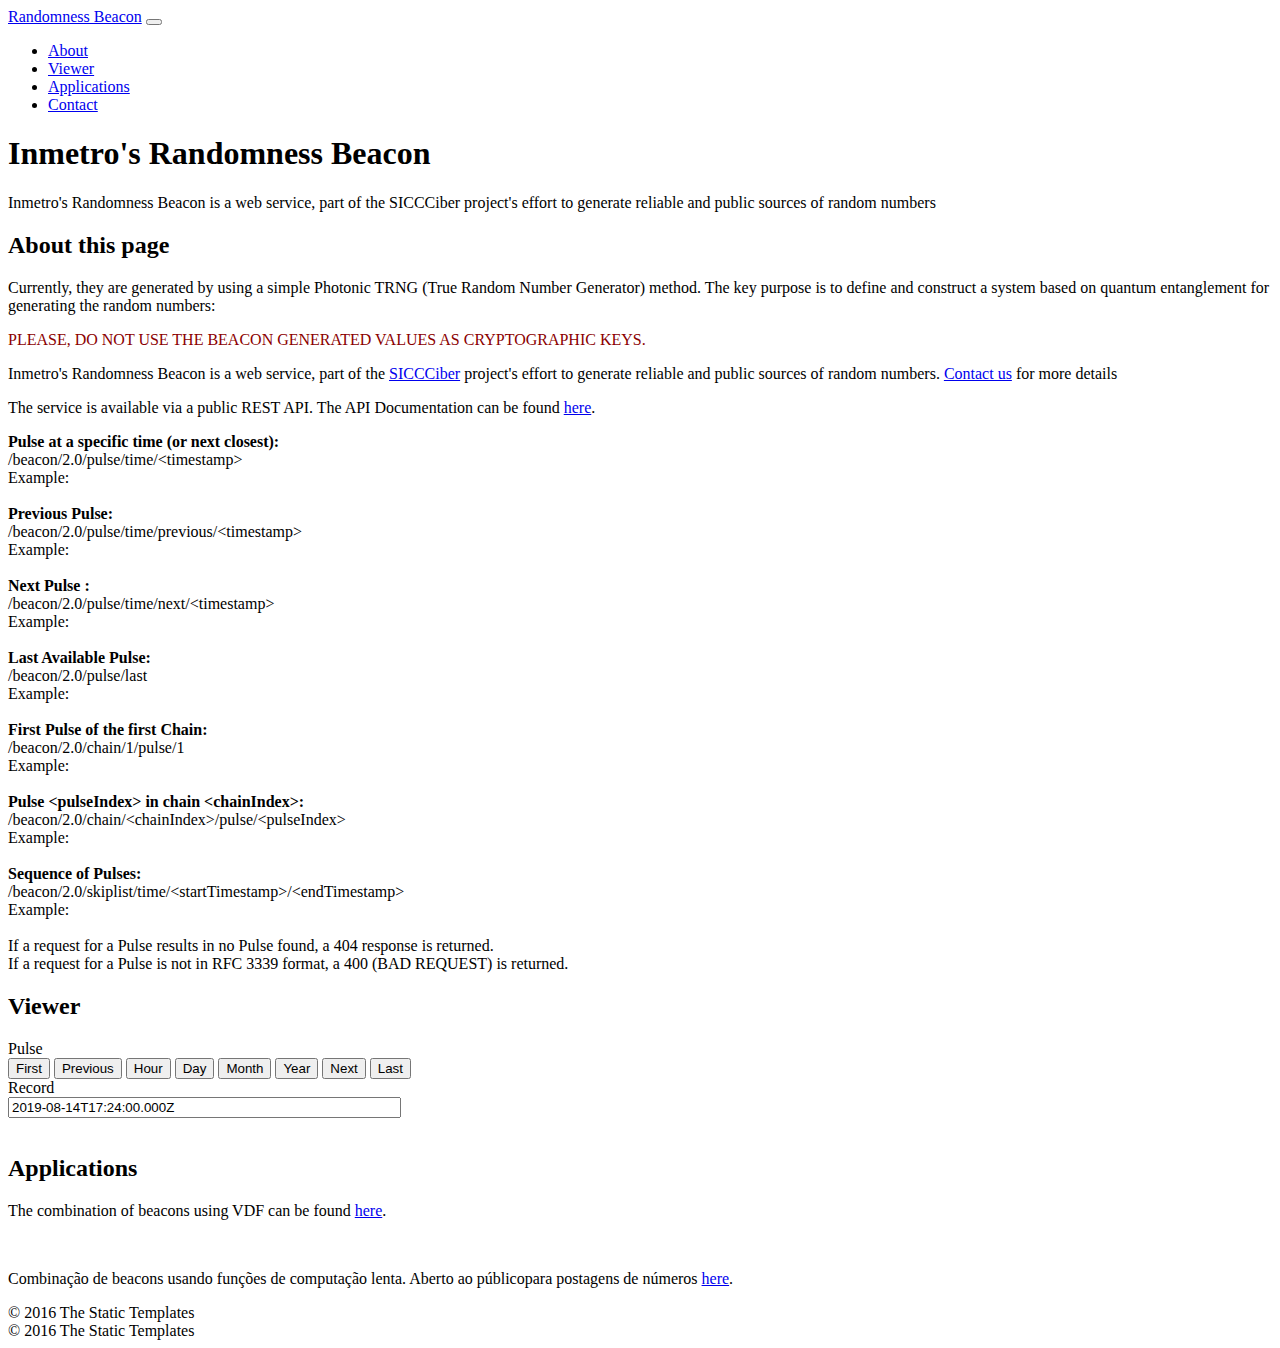
==== src/main/resources/templates/home/index.html @ 8b5cf1c9 "Output value" ====
<!DOCTYPE html>
<html lang="en" xmlns="http://www.w3.org/1999/xhtml"
      xmlns:th="http://www.thymeleaf.org">

<head>

  <meta charset="utf-8">
  <meta name="viewport" content="width=device-width, initial-scale=1, shrink-to-fit=no">
  <meta name="description" content="">
  <meta name="author" content="">

  <title>Brazilian Beacon</title>

  <!-- Bootstrap core CSS -->
  <link th:href="@{vendor/bootstrap/css/bootstrap.min.css}" rel="stylesheet">

  <!-- Custom styles for this template -->
  <link th:href="@{css/scrolling-nav.css}" rel="stylesheet">

  <!-- datetimepicker  -->
  <link th:href="@{vendor/bootstrap/css/bootstrap-datetimepicker.min.css}" rel="stylesheet">
  <link th:href="@{css/beacon.css}" rel="stylesheet">


</head>

<body id="page-top">

  <!-- Navigation -->
  <nav class="navbar navbar-expand-lg navbar-dark bg-dark fixed-top" id="mainNav">
    <div class="container">
      <a class="navbar-brand js-scroll-trigger" href="#page-top">Randomness Beacon</a>
      <button class="navbar-toggler" type="button" data-toggle="collapse" data-target="#navbarResponsive" aria-controls="navbarResponsive" aria-expanded="false" aria-label="Toggle navigation">
        <span class="navbar-toggler-icon"></span>
      </button>
      <div class="collapse navbar-collapse" id="navbarResponsive">
        <ul class="navbar-nav ml-auto">
          <li class="nav-item">
            <a class="nav-link js-scroll-trigger" href="#about">About</a>
          </li>
          <li class="nav-item">
            <a class="nav-link js-scroll-trigger" href="#services">Viewer</a>
          </li>
          <li class="nav-item">
            <a class="nav-link js-scroll-trigger" href="#applications">Applications</a>
          </li>
          <li class="nav-item">
            <a class="nav-link js-scroll-trigger" href="#contact">Contact</a>
          </li>
        </ul>
      </div>
    </div>
  </nav>

  <header class="bg-primary text-white">
    <div class="container text-center">
      <h1>Inmetro's Randomness Beacon</h1>
<!--      <p class="lead">A landing page template freshly redesigned for Bootstrap 4</p>-->
      <p class="lead">Inmetro's Randomness Beacon is a web service, part of the  SICCCiber project's effort to generate reliable and public sources of random numbers</p>

<!--      Please note, this is the first beta release. More details about this project is available at <a href="https://siccciber.com.br/">SICCCiber</a> or by contacting the <a href="mailto:lainf@inmetro.gov.br">Inmetro Technology Lab</a>.-->
    </div>
  </header>

  <section id="about">
    <div class="container">
      <div class="row">
        <div class="col-lg-12 mx-auto">
          <h2>About this page</h2>
          <p class="lead">Currently, they are generated by using a simple Photonic TRNG (True Random Number Generator) method. The key purpose is to define and construct a system based on quantum entanglement for generating the random numbers:</p>

          <p style="color: darkred" align="device">PLEASE, DO NOT USE THE BEACON GENERATED VALUES AS CRYPTOGRAPHIC KEYS.</p>

          <p>Inmetro's Randomness Beacon is a web service, part of the <a href="https://siccciber.com.br/">SICCCiber</a> project's effort to generate reliable and public sources of random numbers.  <a href="#contact">Contact us</a> for more details</p>
          <p>The service is available via a public REST API.  The API Documentation can be found <a href="/docs/index.html">here</a>.</p>
<!--          <ul>-->
<!--            <li>Clickable nav links that smooth scroll to page sections</li>-->
<!--            <li>Responsive behavior when clicking nav links perfect for a one page website</li>-->
<!--            <li>Bootstrap's scrollspy feature which highlights which section of the page you're on in the navbar</li>-->
<!--            <li>Minimal custom CSS so you are free to explore your own unique design options</li>-->
<!--          </ul>-->

          <p>
          <strong>Pulse at a specific time (or next closest):</strong> <br>
          <span th:text="${uri}"></span>/beacon/2.0/pulse/time/&lt;timestamp&gt; <br>

          <span th:if="${timestampPrevious!=null}">
          Example: <a style="word-break: break-word" th:href="@{/beacon/2.0/pulse/time/} + ${timestampPrevious}" th:text="|${uri}/beacon/2.0/pulse/time/${timestampPrevious}|"></a>
          </span>

          <br><br>

          <strong>Previous Pulse: </strong> <br>
          <span th:text="${uri}"></span>/beacon/2.0/pulse/time/previous/&lt;timestamp&gt; <br>
          <span th:if="${timestampPrevious!=null}">
          Example: <a style="word-break: break-word" th:href="@{/beacon/2.0/pulse/time/previous/} + ${timestampPrevious}" th:text="|${uri}/beacon/2.0/pulse/time/previous/${timestampPrevious}|"></a>
          </span>

          <br><br>

          <strong>Next Pulse :</strong><br>
          <span th:text="${uri}"></span>/beacon/2.0/pulse/time/next/&lt;timestamp&gt; <br>
          <span th:if="${timestampPrevious!=null}">
          Example: <a style="word-break: break-word" th:href="@{/beacon/2.0/pulse/time/next/} + ${timestampPrevious}" th:text="|${uri}/beacon/2.0/pulse/time/next/${timestampPrevious}|"></a>
          </span>

          <br><br>

          <strong>Last Available Pulse:</strong><br>
          <span th:text="${uri}"></span>/beacon/2.0/pulse/last <br>
<!--          <span th:text="${uri}"></span>/beacon/2.0/chain/last/pulse/last <br>-->
          <span th:if="${timestampPrevious!=null}">
          Example: <a style="word-break: break-word" th:href="@{/beacon/2.0/pulse/last}" th:text="|${uri}/beacon/2.0/pulse/last|"></a>
          </span>

          <br><br>

          <strong>First Pulse of the first Chain:</strong><br>
          <span th:text="${uri}"></span>/beacon/2.0/chain/1/pulse/1<br>
          <span th:if="${timestampPrevious!=null}">
          Example: <a style="word-break: break-word" th:href="@{/beacon/2.0/chain/1/pulse/1}" th:text="|${uri}//beacon/2.0/chain/1/pulse/1|"></a>
          </span>

          <br><br>

          <strong>Pulse &lt;pulseIndex&gt; in chain &lt;chainIndex&gt;:</strong> <br>
          <span th:text="${uri}"></span>/beacon/2.0/chain/&lt;chainIndex&gt;/pulse/&lt;pulseIndex&gt; <br>
          <span th:if="${timestampPrevious!=null}">
          Example: <a style="word-break: break-word" th:href="@{/beacon/2.0/chain/1/pulse/} + ${pulseIndexPrevious}" th:text="|${uri}//beacon/2.0/chain/1/pulse/${pulseIndexPrevious}|"></a>
          </span>

         <br><br>

         <strong>Sequence of Pulses: </strong><br>
         <span th:text="${uri}"></span>/beacon/2.0/skiplist/time/&lt;startTimestamp&gt;/&lt;endTimestamp&gt;<br>
         <span th:if="${timestampPrevious!=null}">
         Example: <a style="word-break: break-word" th:href="@{beacon/2.0/skiplist/time/} + ${timestampPrevious} + @{/} + ${timestampCurrent}"
                     th:text="@{beacon/2.0/skiplist/time/} + ${timestampPrevious} + @{/} + ${timestampCurrent}"></a>
         </span>

         <br><br>
          If a request for a Pulse results in no Pulse found, a 404 response is returned. <br>
          If a request for a Pulse is not in RFC 3339 format, a 400 (BAD REQUEST) is returned.
          </p>
        </div>
      </div>
    </div>
  </section>

  <section id="services" class="bg-light">
    <div class="container">
      <div class="row">
        <div class="col-lg-12 mx-auto">
          <h2>Viewer</h2>
<!--          <p class="lead">Lorem ipsum dolor sit amet, consectetur adipisicing elit. Aut optio velit inventore, expedita quo laboriosam possimus ea consequatur vitae, doloribus consequuntur ex. Nemo assumenda laborum vel, labore ut velit dignissimos.</p>-->
          <div class="card">
            <div class="card-header">
              Pulse

<!--              <div id="status" style="display:none;" class="spinner-border m-0 float-right" role="status" align="rig">-->
<!--                <span class="sr-only">Loading...</span>-->
<!--              </div>-->


            </div>
            <div class="card-body">
<!--              <h5 class="card-title">Special title treatment</h5>-->
<!--              <p class="card-text">With supporting text below as a natural lead-in to additional content.</p>-->
<!--              <a href="#" class="btn btn-primary">Go somewhere</a>-->

                  <button class="btn btn-primary" onclick="getFirstPulse();" type="button">First</button>
                  <button class="btn btn-primary" onclick="getPreviousPulse();" type="button">Previous</button>
                  <input id="hour" class="btn btn-primary" data-uri="" onclick="getByUri(this);" type="button" value="Hour">
                  <input id="day" class="btn btn-primary" data-uri="" onclick="getByUri(this);" type="button" value="Day">
                  <input id="month" class="btn btn-primary" data-uri="" onclick="getByUri(this);" type="button" value="Month">
                  <input id="year" class="btn btn-primary" data-uri="" onclick="getByUri(this);" type="button" value="Year">
                  <input class="btn btn-primary" onclick="getNextPulse();" type="button" value="Next">
                  <input class="btn btn-primary" onclick="getLastPulse()" type="reset" value="Last">

            </div>
          </div>

          <div class="card">
            <div class="card-header">
              Record
            </div>
            <div class="card-body">
              <!--              <h5 class="card-title">Special title treatment</h5>-->
              <!--              <p class="card-text">With supporting text below as a natural lead-in to additional content.</p>-->

              <input id="input-datetime" size="46" type="text" value="2019-08-14T17:24:00.000Z">

              <br>
              <br>

              <table class="table" id="table_pulse">
              </table>

            </div>
          </div>

        </div>


      </div>

    </div>
  </section>

  <section id="applications">
    <div class="container">
      <div class="row">
        <div class="col-lg-12 mx-auto">
          <h2>Applications</h2>
          <p class="lead">The combination of beacons using VDF can be found <a href="/combination">here</a>.</p>
          <br>
          <p class="lead">Combinação de beacons usando funções de computação lenta.  Aberto ao públicopara postagens de números  <a href="/unicorn">here</a>.</p>
        </div>
      </div>

    </div>
  </section>

  <section id="contact" class="bg-light" th:fragment="contact">
    <div th:replace="fragments/contact :: contact">&copy; 2016 The Static Templates</div>
  </section>

  <div th:replace="fragments/footer :: footer">&copy; 2016 The Static Templates</div>

  <!-- Bootstrap core JavaScript -->
  <script src="vendor/jquery/jquery.min.js"></script>
  <script src="vendor/bootstrap/js/bootstrap.bundle.min.js"></script>

  <!-- Plugin JavaScript -->
  <script src="vendor/jquery-easing/jquery.easing.min.js"></script>

  <!-- Custom JavaScript for this theme -->
  <script src="js/scrolling-nav.js"></script>

  <!-- beacon -->
  <script th:src="@{/vendor/bootstrap/js/bootstrap-datetimepicker.min.js}"></script>
  <script th:src="@{js/beacon.js}"></script>
</body>

</html>
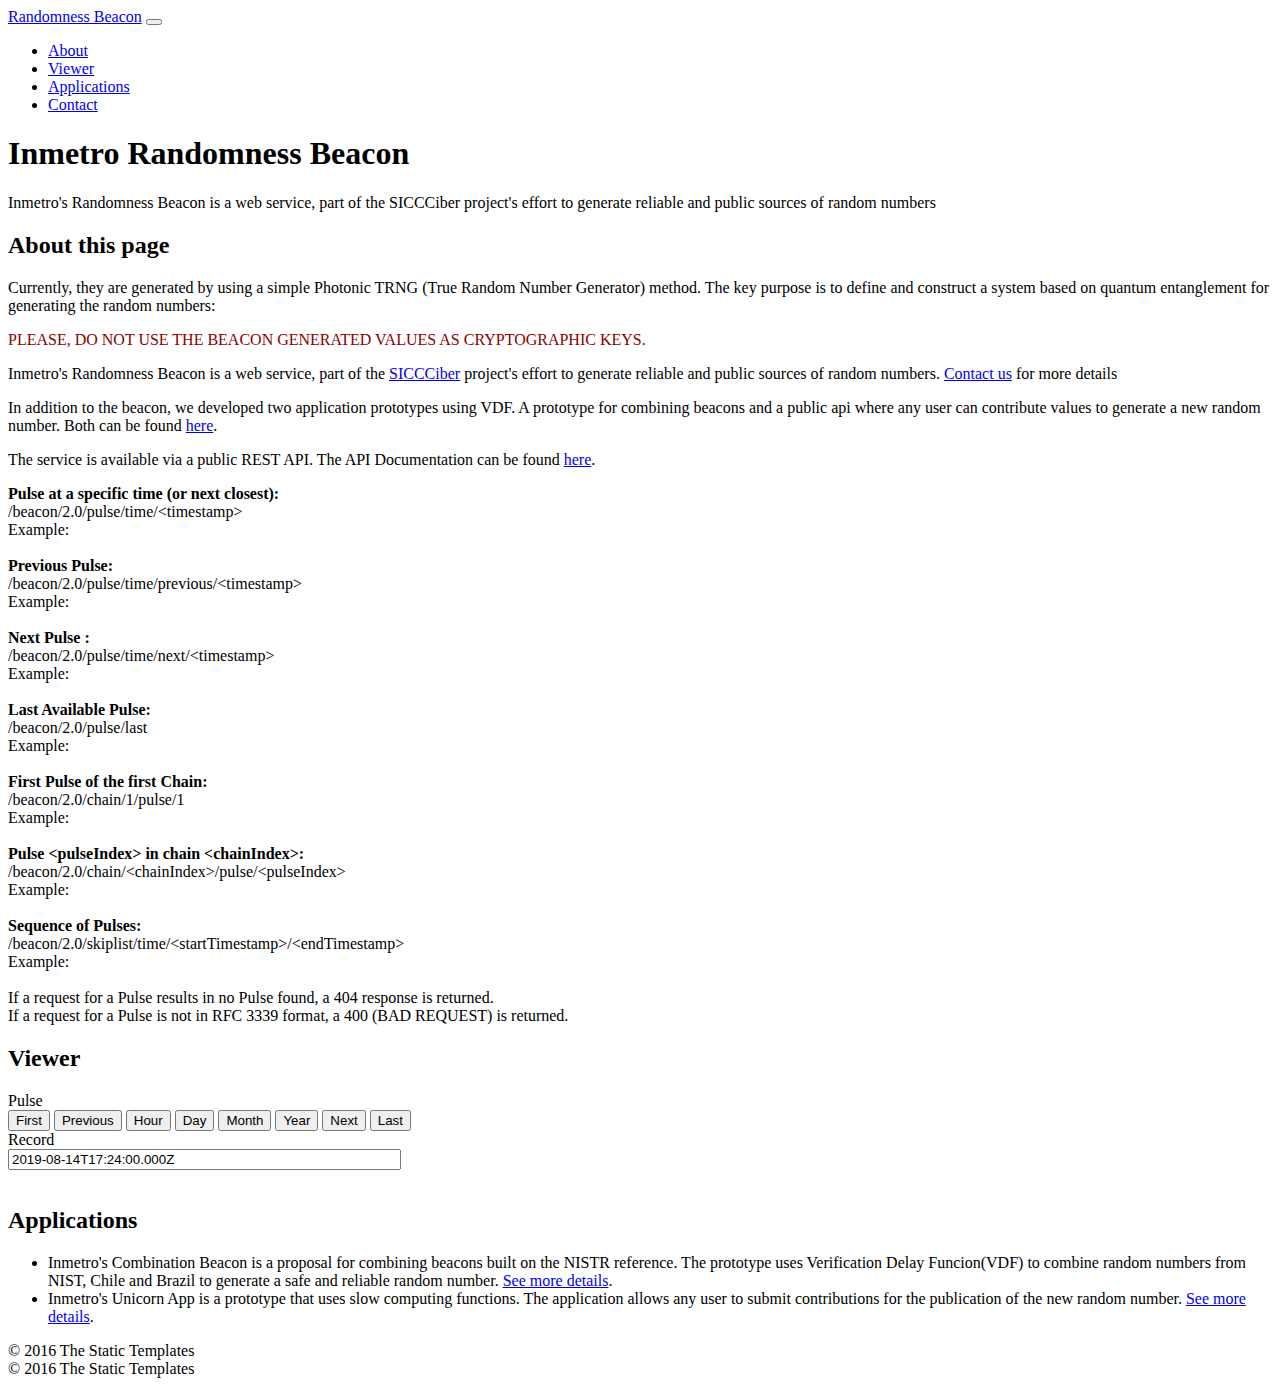
==== commit ecd3a5ff: "front" ====
--- a/src/main/resources/templates/home/index.html
+++ b/src/main/resources/templates/home/index.html
@@ -54,7 +54,7 @@
 
   <header class="bg-primary text-white">
     <div class="container text-center">
-      <h1>Inmetro's Randomness Beacon</h1>
+      <h1>Inmetro Randomness Beacon</h1>
 <!--      <p class="lead">A landing page template freshly redesigned for Bootstrap 4</p>-->
       <p class="lead">Inmetro's Randomness Beacon is a web service, part of the  SICCCiber project's effort to generate reliable and public sources of random numbers</p>
 
@@ -71,7 +71,9 @@
 
           <p style="color: darkred" align="device">PLEASE, DO NOT USE THE BEACON GENERATED VALUES AS CRYPTOGRAPHIC KEYS.</p>
 
-          <p>Inmetro's Randomness Beacon is a web service, part of the <a href="https://siccciber.com.br/">SICCCiber</a> project's effort to generate reliable and public sources of random numbers.  <a href="#contact">Contact us</a> for more details</p>
+          <p>Inmetro's Randomness Beacon is a web service, part of the <a href="https://siccciber.com.br/">SICCCiber</a> project's effort to generate reliable and public sources of random numbers.  <a class="js-scroll-trigger" href="#contact">Contact us</a> for more details</p>
+          <p>In addition to the beacon, we developed two application prototypes using VDF. A prototype for combining beacons and a public api where any user can contribute values to generate a new random number. Both can be found <a  class="js-scroll-trigger" href="#applications">here</a>.</p>
+
           <p>The service is available via a public REST API.  The API Documentation can be found <a href="/docs/index.html">here</a>.</p>
 <!--          <ul>-->
 <!--            <li>Clickable nav links that smooth scroll to page sections</li>-->
@@ -212,9 +214,25 @@
       <div class="row">
         <div class="col-lg-12 mx-auto">
           <h2>Applications</h2>
-          <p class="lead">The combination of beacons using VDF can be found <a href="/combination">here</a>.</p>
-          <br>
-          <p class="lead">Combinação de beacons usando funções de computação lenta.  Aberto ao públicopara postagens de números  <a href="/unicorn">here</a>.</p>
+          <ul>
+            <li>
+<!--              Inmetro's Combination Beacon is a proposal for combining beacons built on the NISTR reference.-->
+<!--              The prototype uses Verification Delay Funcion(VDF) and can be found <a href="/combination">here</a>.-->
+
+              Inmetro's Combination Beacon is a proposal for combining beacons built on the NISTR reference.
+              The prototype uses Verification Delay Funcion(VDF) to combine random numbers from NIST, Chile and Brazil to generate a safe and reliable random number.
+              <a href="/combination">See more details</a>.
+
+            </li>
+            <li>
+              Inmetro's Unicorn App is a prototype that uses slow computing functions.
+              The application allows any user to submit contributions for the publication of
+              the new random number. <a href="/unicorn">See more details</a>.
+            </li>
+          </ul>
+<!--          <p class="lead">Inmetro's Combination Beacon is a proposal for combining beacons built on the NISTR reference. The prototype uses Verification Delay Funcion(VDF) and can be found <a href="/combination">here</a>.</p>-->
+<!--          <br>-->
+<!--          <p class="lead">Combinação de beacons usando funções de computação lenta.  Aberto ao público para postagens de números  <a href="/unicorn">here</a>.</p>-->
         </div>
       </div>
 
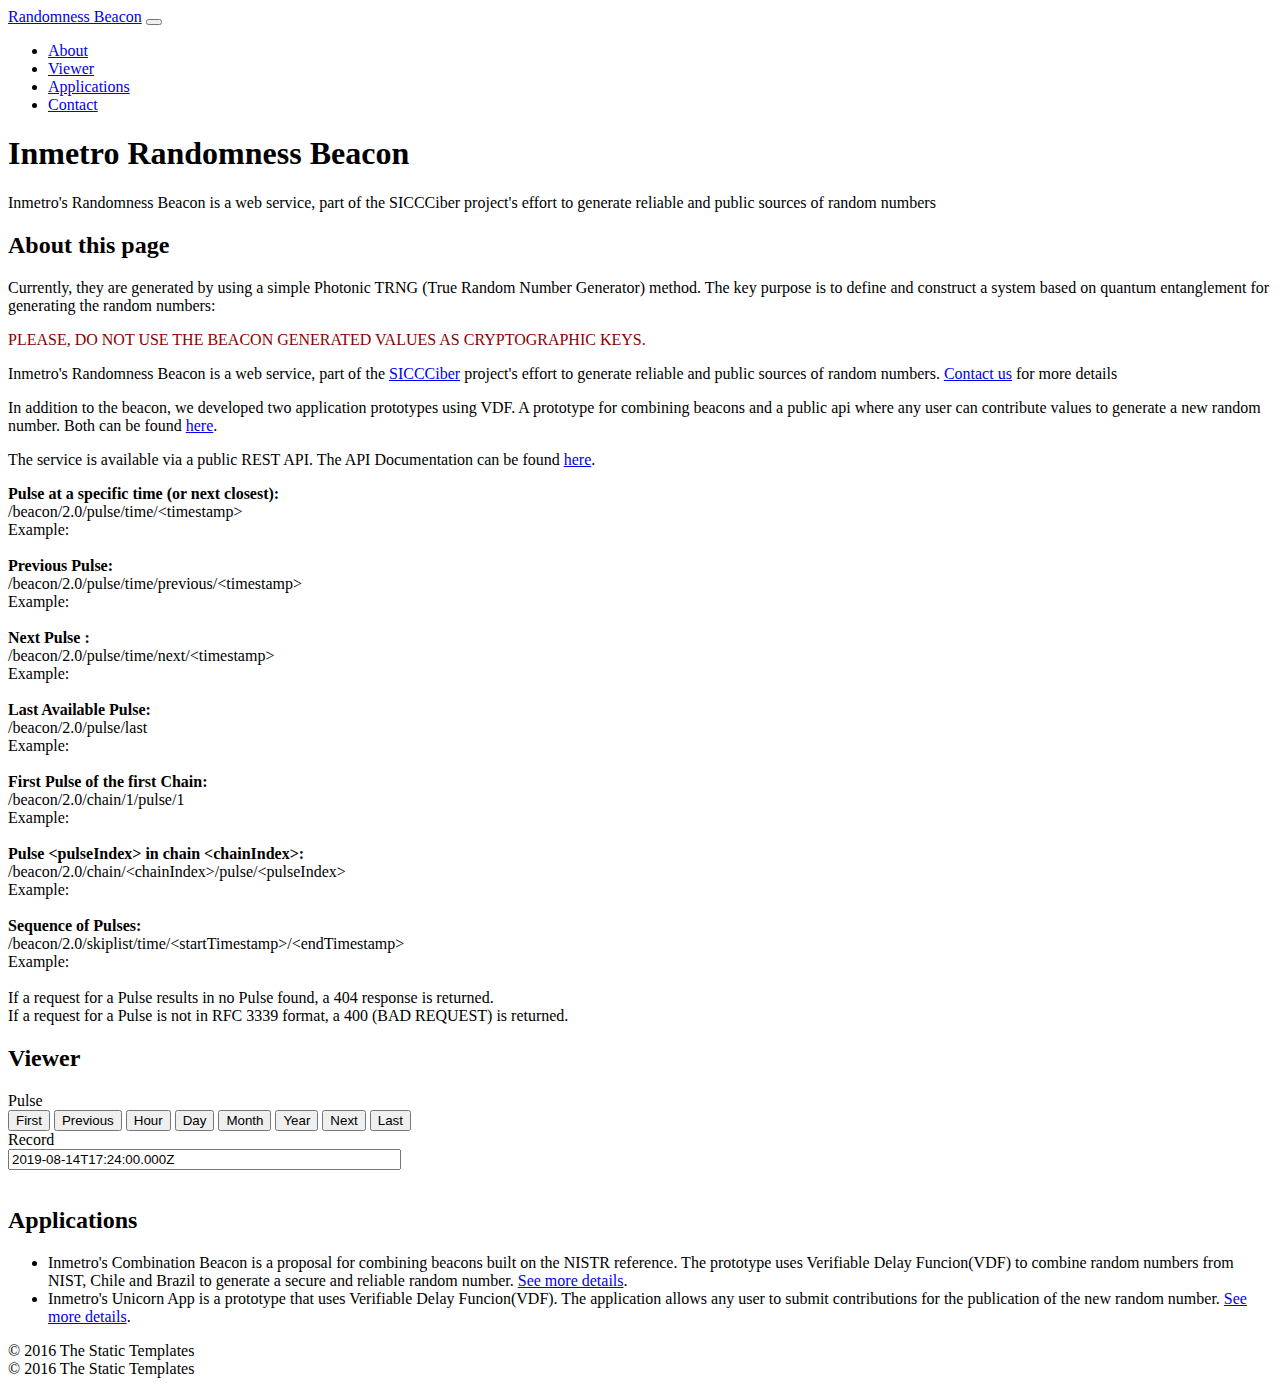
==== commit 2d79f5f3: "Ajustes front" ====
--- a/src/main/resources/templates/home/index.html
+++ b/src/main/resources/templates/home/index.html
@@ -220,19 +220,16 @@
 <!--              The prototype uses Verification Delay Funcion(VDF) and can be found <a href="/combination">here</a>.-->
 
               Inmetro's Combination Beacon is a proposal for combining beacons built on the NISTR reference.
-              The prototype uses Verification Delay Funcion(VDF) to combine random numbers from NIST, Chile and Brazil to generate a safe and reliable random number.
+              The prototype uses Verifiable Delay Funcion(VDF) to combine random numbers from NIST, Chile and Brazil to generate a secure and reliable random number.
               <a href="/combination">See more details</a>.
 
             </li>
             <li>
-              Inmetro's Unicorn App is a prototype that uses slow computing functions.
+              Inmetro's Unicorn App is a prototype that uses Verifiable Delay Funcion(VDF).
               The application allows any user to submit contributions for the publication of
               the new random number. <a href="/unicorn">See more details</a>.
             </li>
           </ul>
-<!--          <p class="lead">Inmetro's Combination Beacon is a proposal for combining beacons built on the NISTR reference. The prototype uses Verification Delay Funcion(VDF) and can be found <a href="/combination">here</a>.</p>-->
-<!--          <br>-->
-<!--          <p class="lead">Combinação de beacons usando funções de computação lenta.  Aberto ao público para postagens de números  <a href="/unicorn">here</a>.</p>-->
         </div>
       </div>
 
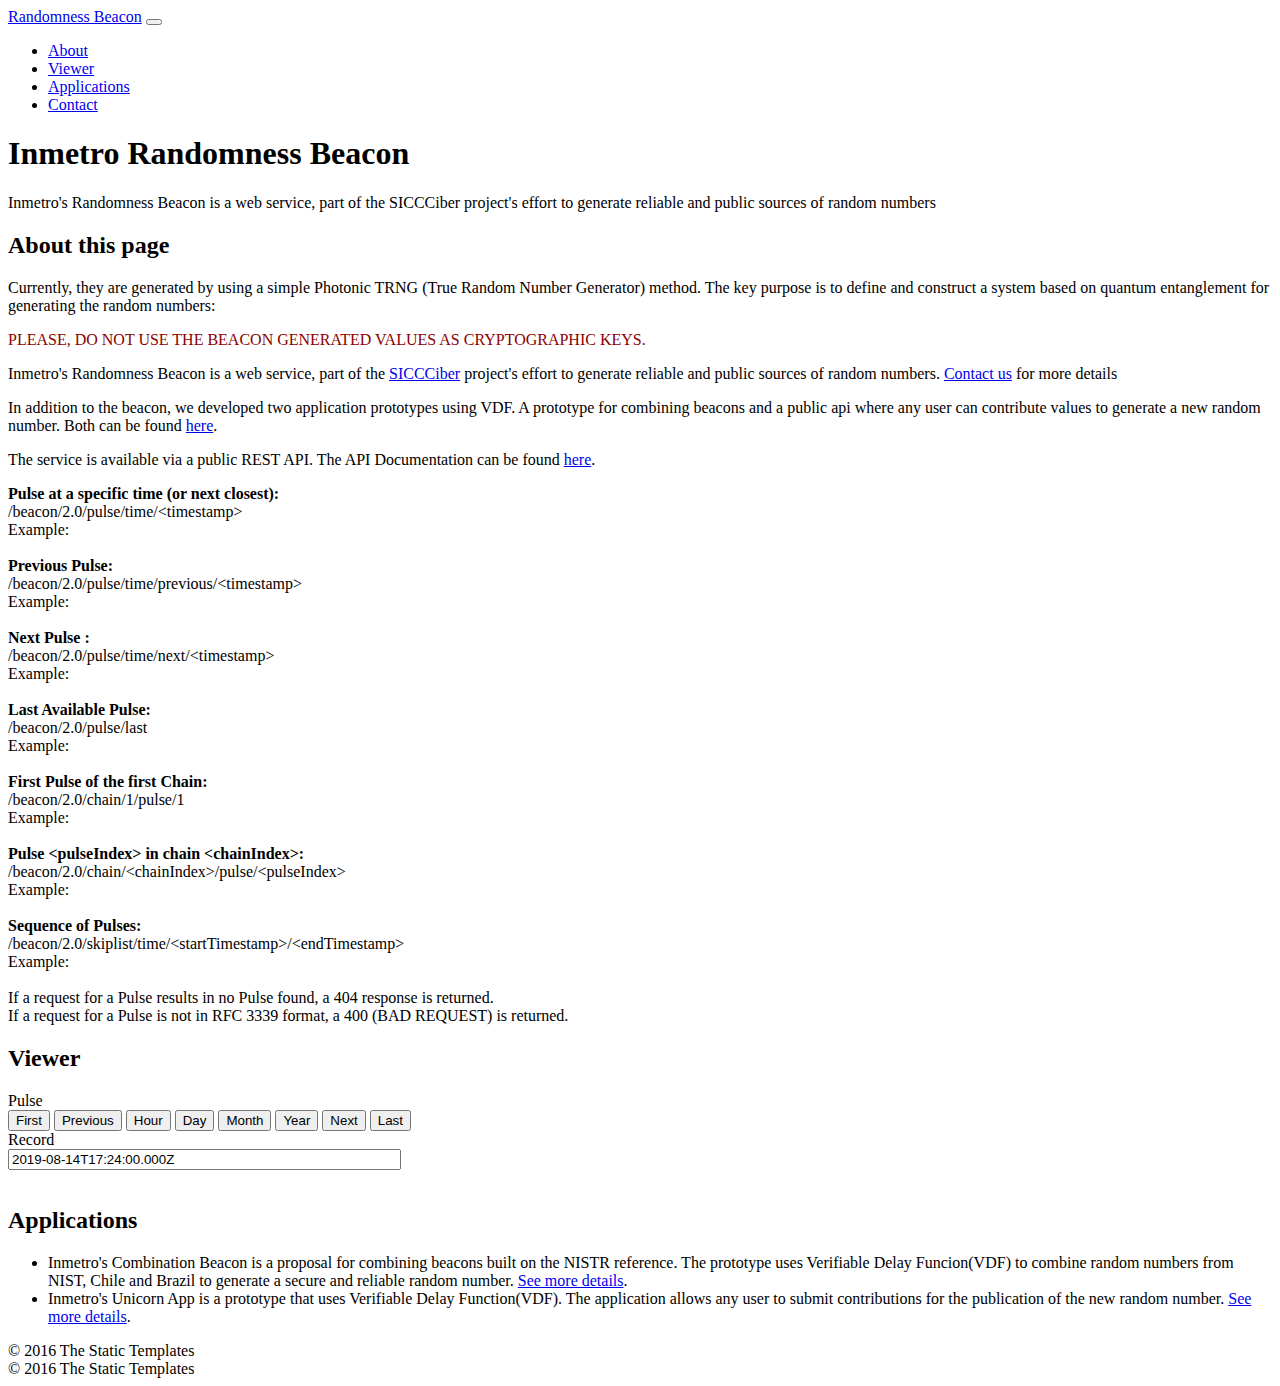
==== commit ed80b562: "front" ====
--- a/src/main/resources/templates/home/index.html
+++ b/src/main/resources/templates/home/index.html
@@ -225,7 +225,7 @@
 
             </li>
             <li>
-              Inmetro's Unicorn App is a prototype that uses Verifiable Delay Funcion(VDF).
+              Inmetro's Unicorn App is a prototype that uses Verifiable Delay Function(VDF).
               The application allows any user to submit contributions for the publication of
               the new random number. <a href="/unicorn">See more details</a>.
             </li>
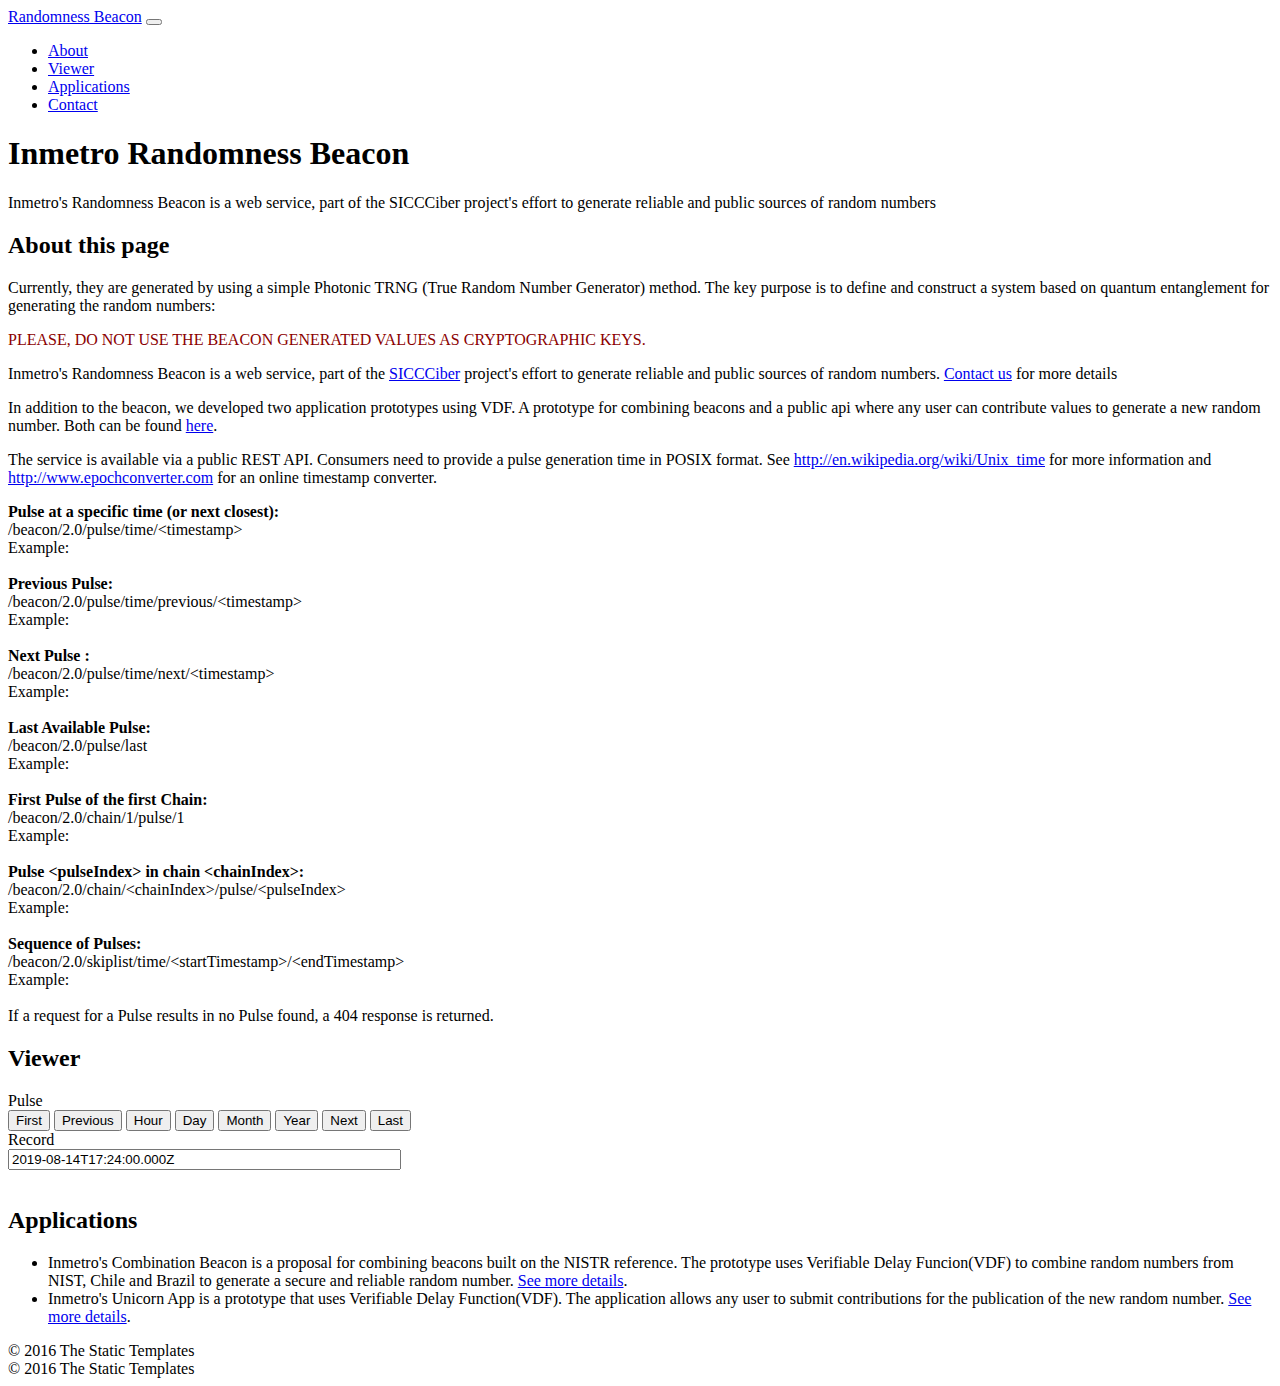
==== commit 1529424e: "Ajustes no formato da data na api" ====
--- a/src/main/resources/templates/home/index.html
+++ b/src/main/resources/templates/home/index.html
@@ -71,10 +71,16 @@
 
           <p style="color: darkred" align="device">PLEASE, DO NOT USE THE BEACON GENERATED VALUES AS CRYPTOGRAPHIC KEYS.</p>
 
-          <p>Inmetro's Randomness Beacon is a web service, part of the <a href="https://siccciber.com.br/">SICCCiber</a> project's effort to generate reliable and public sources of random numbers.  <a class="js-scroll-trigger" href="#contact">Contact us</a> for more details</p>
-          <p>In addition to the beacon, we developed two application prototypes using VDF. A prototype for combining beacons and a public api where any user can contribute values to generate a new random number. Both can be found <a  class="js-scroll-trigger" href="#applications">here</a>.</p>
-
-          <p>The service is available via a public REST API.  The API Documentation can be found <a href="/docs/index.html">here</a>.</p>
+          <p>Inmetro's Randomness Beacon is a web service, part of the <a href="https://siccciber.com.br/">SICCCiber</a> project's effort to
+            generate reliable and public sources of random numbers.  <a class="js-scroll-trigger" href="#contact">Contact us</a> for more details</p>
+          <p>In addition to the beacon, we developed two application prototypes using VDF. A prototype for combining beacons and a public
+            api where any user can contribute values to generate a new random number. Both can be found <a  class="js-scroll-trigger" href="#applications">here</a>.</p>
+
+          <p>The service is available via a public REST API.  Consumers need to provide a pulse generation time in POSIX format.
+            See <a href="http://en.wikipedia.org/wiki/Unix_time">http://en.wikipedia.org/wiki/Unix_time</a> for more
+            information and <a href="http://www.epochconverter.com">http://www.epochconverter.com</a> for an online timestamp converter.</p>
+<!--          The API Documentation can be found <a href="/docs/index.html">here</a>-->
+
 <!--          <ul>-->
 <!--            <li>Clickable nav links that smooth scroll to page sections</li>-->
 <!--            <li>Responsive behavior when clicking nav links perfect for a one page website</li>-->
@@ -110,7 +116,6 @@
 
           <strong>Last Available Pulse:</strong><br>
           <span th:text="${uri}"></span>/beacon/2.0/pulse/last <br>
-<!--          <span th:text="${uri}"></span>/beacon/2.0/chain/last/pulse/last <br>-->
           <span th:if="${timestampPrevious!=null}">
           Example: <a style="word-break: break-word" th:href="@{/beacon/2.0/pulse/last}" th:text="|${uri}/beacon/2.0/pulse/last|"></a>
           </span>
@@ -142,7 +147,6 @@
 
          <br><br>
           If a request for a Pulse results in no Pulse found, a 404 response is returned. <br>
-          If a request for a Pulse is not in RFC 3339 format, a 400 (BAD REQUEST) is returned.
           </p>
         </div>
       </div>
@@ -178,7 +182,6 @@
                   <input id="year" class="btn btn-primary" data-uri="" onclick="getByUri(this);" type="button" value="Year">
                   <input class="btn btn-primary" onclick="getNextPulse();" type="button" value="Next">
                   <input class="btn btn-primary" onclick="getLastPulse()" type="reset" value="Last">
-
             </div>
           </div>
 
@@ -216,13 +219,9 @@
           <h2>Applications</h2>
           <ul>
             <li>
-<!--              Inmetro's Combination Beacon is a proposal for combining beacons built on the NISTR reference.-->
-<!--              The prototype uses Verification Delay Funcion(VDF) and can be found <a href="/combination">here</a>.-->
-
               Inmetro's Combination Beacon is a proposal for combining beacons built on the NISTR reference.
               The prototype uses Verifiable Delay Funcion(VDF) to combine random numbers from NIST, Chile and Brazil to generate a secure and reliable random number.
               <a href="/combination">See more details</a>.
-
             </li>
             <li>
               Inmetro's Unicorn App is a prototype that uses Verifiable Delay Function(VDF).
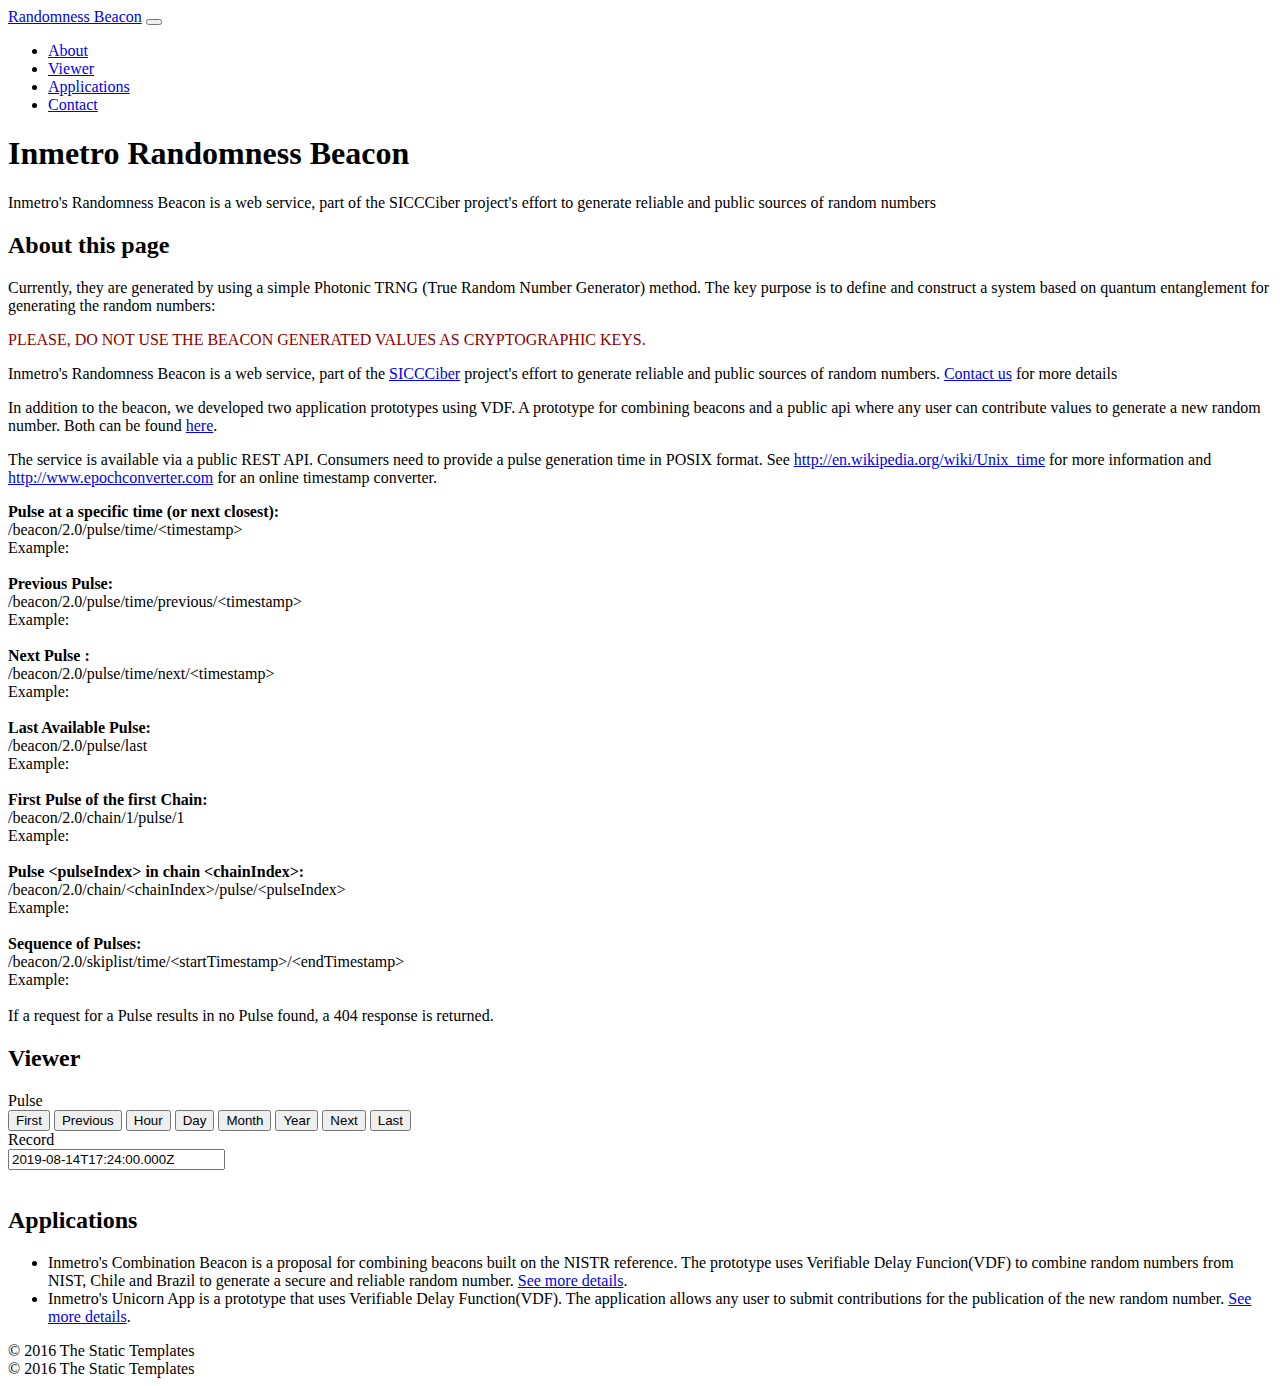
==== commit bb3da152: "Ajustes na visualizaçao pelo celular" ====
--- a/src/main/resources/templates/home/index.html
+++ b/src/main/resources/templates/home/index.html
@@ -193,7 +193,7 @@
               <!--              <h5 class="card-title">Special title treatment</h5>-->
               <!--              <p class="card-text">With supporting text below as a natural lead-in to additional content.</p>-->
 
-              <input id="input-datetime" size="46" type="text" value="2019-08-14T17:24:00.000Z">
+              <input id="input-datetime" size="24" type="text" value="2019-08-14T17:24:00.000Z">
 
               <br>
               <br>
